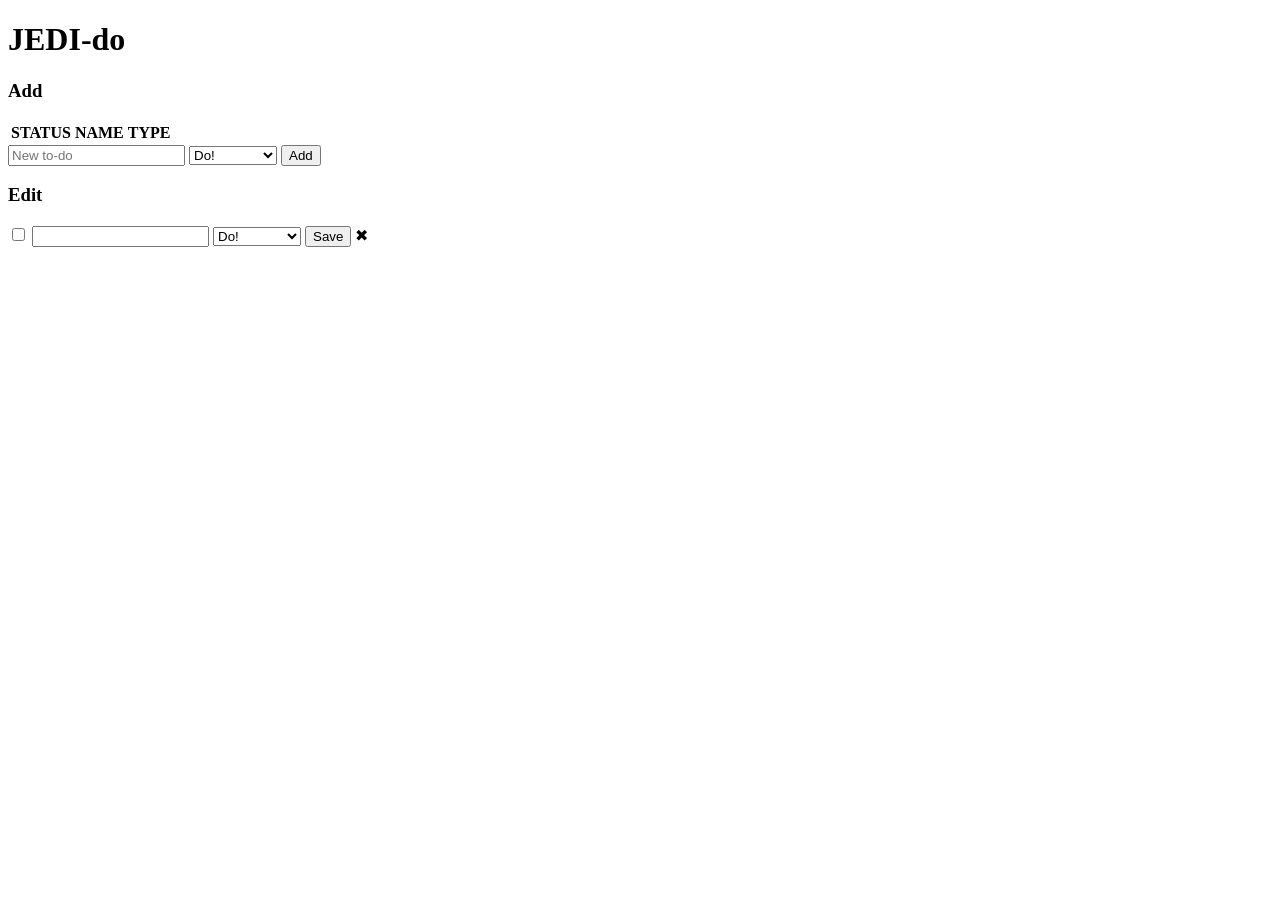
==== JEDI_DO/wwwroot/index.html @ 046f84ec "Sorted api js type dd issues and cleaned up project files." ====
﻿<!DOCTYPE html>
<html>
<head>
    <meta charset="UTF-8">
    <title>JEDI-do</title>
    <link rel="stylesheet" href="css/site.css" />
</head>
<body>
    <h1>JEDI-do</h1>
    <h3>Add</h3>

    <p id="counter"></p>

    <table>
        <tr>
            <th>STATUS</th>
            <th>NAME</th>
            <th>TYPE</th>
            <th></th>
        </tr>
        <tbody id="todos"></tbody>
    </table>

    <form action="javascript:void(0);" method="POST" onsubmit="addItem()">
        <input type="text" id="add-name" placeholder="New to-do">
        <select id="add-type">
            <option value="1">Do!</option>
            <option value="2">Do Not Do!</option>
        </select>
        <input type="submit" value="Add">
    </form>

    <div id="editForm">
        <h3>Edit</h3>
        <form action="javascript:void(0);" onsubmit="updateItem()">
            <input type="hidden" id="edit-id">
            <input type="checkbox" id="edit-Completed">
            <input type="text" id="edit-name">
            <select id="edit-type">
                <option value="1">Do!</option>
                <option value="2">Do Not Do!</option>
            </select>
            <input type="submit" value="Save">
            <a onclick="closeInput()" aria-label="Close">&#10006;</a>
        </form>
    </div>



    <script src="js/site.js" asp-append-version="true"></script>
    <script type="text/javascript">
        getItems();
    </script>
</body>
</html>
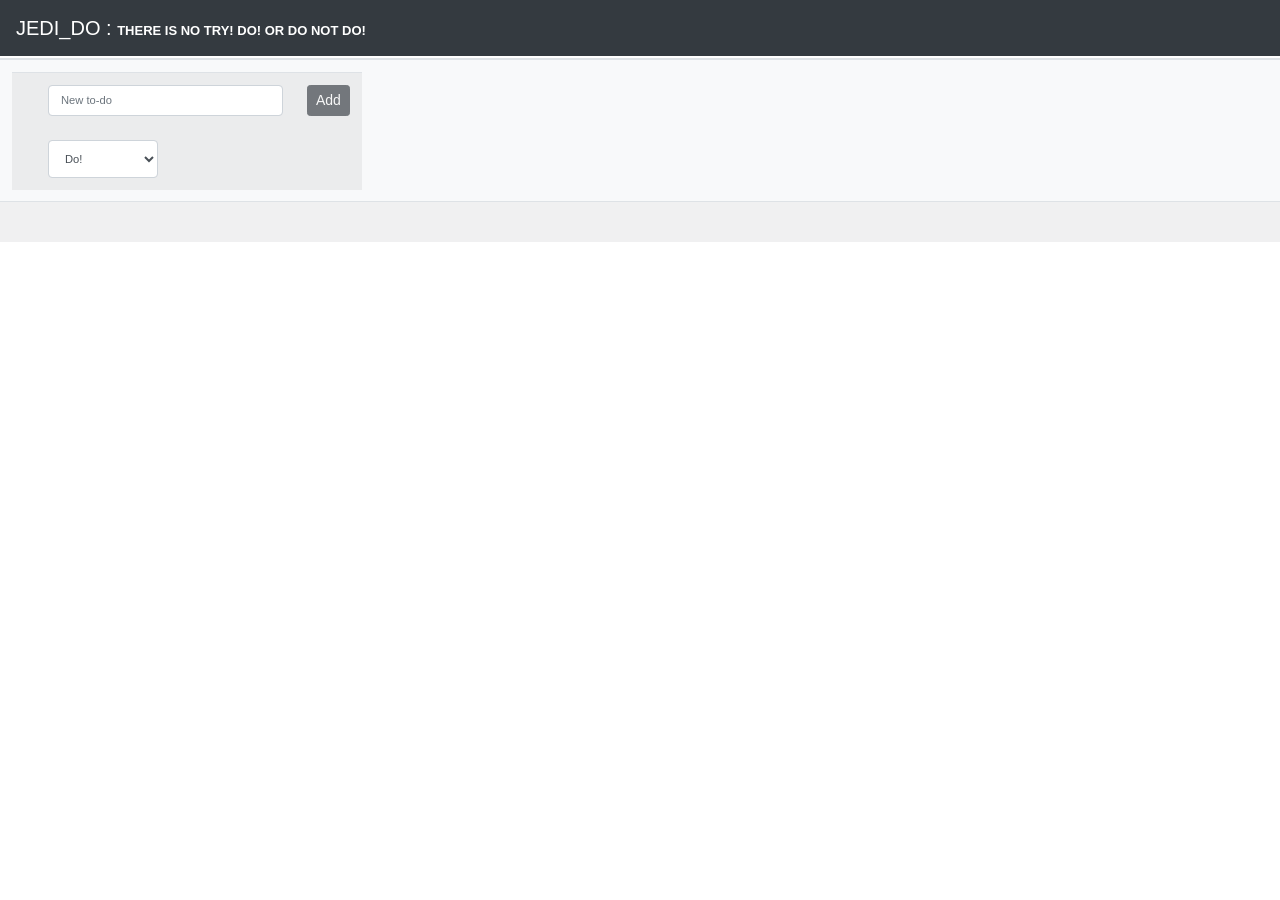
==== commit dedca7c2: "Added bootstrap and cleaned up ux" ====
--- a/JEDI_DO/wwwroot/index.html
+++ b/JEDI_DO/wwwroot/index.html
@@ -1,55 +1,130 @@
 ﻿<!DOCTYPE html>
 <html>
 <head>
-    <meta charset="UTF-8">
+
+    <!-- Required meta tags -->
+    <meta charset="utf-8">
+    <meta name="viewport" content="width=device-width, initial-scale=1, shrink-to-fit=no">
     <title>JEDI-do</title>
+
+    <!-- Bootstrap CSS -->
+    <link rel="stylesheet" href="https://stackpath.bootstrapcdn.com/bootstrap/4.1.3/css/bootstrap.min.css" integrity="sha384-MCw98/SFnGE8fJT3GXwEOngsV7Zt27NXFoaoApmYm81iuXoPkFOJwJ8ERdknLPMO" crossorigin="anonymous">
     <link rel="stylesheet" href="css/site.css" />
+
+    <script src="https://code.jquery.com/jquery-3.3.1.slim.min.js" integrity="sha384-q8i/X+965DzO0rT7abK41JStQIAqVgRVzpbzo5smXKp4YfRvH+8abtTE1Pi6jizo" crossorigin="anonymous"></script>
+    <script src="https://cdnjs.cloudflare.com/ajax/libs/popper.js/1.14.3/umd/popper.min.js" integrity="sha384-ZMP7rVo3mIykV+2+9J3UJ46jBk0WLaUAdn689aCwoqbBJiSnjAK/l8WvCWPIPm49" crossorigin="anonymous"></script>
+    <script src="https://stackpath.bootstrapcdn.com/bootstrap/4.1.3/js/bootstrap.min.js" integrity="sha384-ChfqqxuZUCnJSK3+MXmPNIyE6ZbWh2IMqE241rYiqJxyMiZ6OW/JmZQ5stwEULTy" crossorigin="anonymous"></script>
+
 </head>
 <body>
-    <h1>JEDI-do</h1>
-    <h3>Add</h3>
 
-    <p id="counter"></p>
+    <!--navbar-->
+    <nav class="navbar navbar-expand-lg navbar-dark bg-dark fixed-top">
+        <a class="navbar-brand" href="#">JEDI_DO : <span class="jedido-tag-line">There is no Try! Do! or Do Not Do!</span> </a>
+        <!--<button class="navbar-toggler" type="button" data-toggle="collapse" data-target="#navbarSupportedContent" aria-controls="navbarSupportedContent" aria-expanded="false" aria-label="Toggle navigation">
+            <span class="navbar-toggler-icon"></span>
+        </button>-->
 
-    <table>
+        <!--<div class="collapse navbar-collapse" id="navbarSupportedContent">
+            <ul class="navbar-nav mr-auto">
+                <li class="nav-item active">
+                    <a class="nav-link" href="#">Home <span class="sr-only">(current)</span></a>
+                </li>
+                <li class="nav-item">
+                    <a class="nav-link" href="#">Link</a>
+                </li>
+                <li class="nav-item dropdown">
+                    <a class="nav-link dropdown-toggle" href="#" id="navbarDropdown" role="button" data-toggle="dropdown" aria-haspopup="true" aria-expanded="false">
+                        Dropdown
+                    </a>
+                    <div class="dropdown-menu" aria-labelledby="navbarDropdown">
+                        <a class="dropdown-item" href="#">Action</a>
+                        <a class="dropdown-item" href="#">Another action</a>
+                        <div class="dropdown-divider"></div>
+                        <a class="dropdown-item" href="#">Something else here</a>
+                    </div>
+                </li>
+                <li class="nav-item">
+                    <a class="nav-link disabled" href="#">Disabled</a>
+                </li>
+            </ul>
+            <form class="form-inline my-2 my-lg-0">
+                <input class="form-control mr-sm-2" type="search" placeholder="Search" aria-label="Search">
+                <button class="btn btn-outline-success my-2 my-sm-0" type="submit">Search</button>
+            </form>
+        </div>-->
+    </nav>
+    <!--navbar-->
+
+    <table class="table table-striped table-light" style="margin-top: 58px; ">
+        <!--<tr class="header">
+            <th></th>
+            <th>TASK</th>
+            <th></th>
+            <th></th>
+        </tr>-->
+        <tbody id="todos"></tbody>
+
         <tr>
-            <th>STATUS</th>
-            <th>NAME</th>
-            <th>TYPE</th>
-            <th></th>
+            <td colspan="4" id="addForm" class="bg-light">
+                <div id="addForm">
+                    <form action="javascript:void(0);" method="POST" onsubmit="save(0)">
+                        <table  cellspacing="0" cellpadding="0"class="bg-light">
+                            <tr>
+                                <td></td>
+                                <td><input type="text" id="add-name" class="form-control  jedido-add-textbox" placeholder="New to-do">
+                                <br />
+                                    <select id="add-type" class="form-control jedido-drop-down">
+                                        <option value="1">Do!</option>
+                                        <option value="2">Do Not Do!</option>
+                                    </select>
+                                </td>
+                                <td><input id="btnAdd" type="submit" value="Add" disabled="" class="btn btn-dark btn-sm"></td>
+                            </tr>
+                        </table> 
+                    </form>
+                </div>
+            </td>
         </tr>
-        <tbody id="todos"></tbody>
+
+        <tr >
+            <td colspan="4" id="editForm" style="background-color: #fff;">
+                <div >
+                    <form action="javascript:void(0);" onsubmit="save(1)">
+                        <input type="hidden" id="edit-id">
+                        <table cellspacing="0" cellpadding="0">
+                            <tr>
+                                <td><input type="checkbox" id="edit-Completed"></td>
+                                <td><input type="text" id="edit-name" class="form-control  jedido-textbox">
+                                <br />
+                                    <select id="edit-type" class="form-control jedido-drop-down">
+                                        <option value="1">Do!</option>
+                                        <option value="2">Do Not Do!</option>
+                                    </select>
+                                </td>
+                                <td>
+                                    <input type="submit" value="Save" class="btn btn-sm btn-dark">
+                                    <a onclick="closeInput()" aria-label="Close">&#10006;</a>
+                                    <!--<input type="button" class="btn btn-sm btn-dark" aria-label="Close" value="Cancel" onclick="closeInput()" />-->
+                                </td>
+                            </tr>
+                        </table>
+                    </form>
+                </div>
+
+            </td>
+        </tr>
+
+        <tr>
+            <td colspan="4">
+                <p id="counter"></p>
+            </td>
+        </tr>
     </table>
-
-    <form action="javascript:void(0);" method="POST" onsubmit="addItem()">
-        <input type="text" id="add-name" placeholder="New to-do">
-        <select id="add-type">
-            <option value="1">Do!</option>
-            <option value="2">Do Not Do!</option>
-        </select>
-        <input type="submit" value="Add">
-    </form>
-
-    <div id="editForm">
-        <h3>Edit</h3>
-        <form action="javascript:void(0);" onsubmit="updateItem()">
-            <input type="hidden" id="edit-id">
-            <input type="checkbox" id="edit-Completed">
-            <input type="text" id="edit-name">
-            <select id="edit-type">
-                <option value="1">Do!</option>
-                <option value="2">Do Not Do!</option>
-            </select>
-            <input type="submit" value="Save">
-            <a onclick="closeInput()" aria-label="Close">&#10006;</a>
-        </form>
-    </div>
-
-
-
+    
     <script src="js/site.js" asp-append-version="true"></script>
     <script type="text/javascript">
-        getItems();
+        Init();
     </script>
 </body>
 </html>
--- a/JEDI_DO/wwwroot/css/site.css
+++ b/JEDI_DO/wwwroot/css/site.css
@@ -0,0 +1,15 @@
+﻿body {
+}
+
+.header { font-size: .75em; text-transform: uppercase; font-weight: bold; } 
+.task-item { font-size: .75em;  }
+.task-type {font-size: .65em; font-weight: bold; }
+.center { text-align: center;}
+.center-table { margin-left: auto; margin-right: auto; }
+
+.jedido-checkbox { width: 15px; }
+.jedido-edit-controls { width: 20px; }
+.jedido-tag-line { font-size: .65em; font-weight: bold; text-transform: uppercase;}
+.jedido-drop-down { width: 110px; font-size: .70em; }
+.jedido-textbox { width: 190px; font-size: .70em;}
+.jedido-add-textbox { width: 235px; font-size: .70em;}
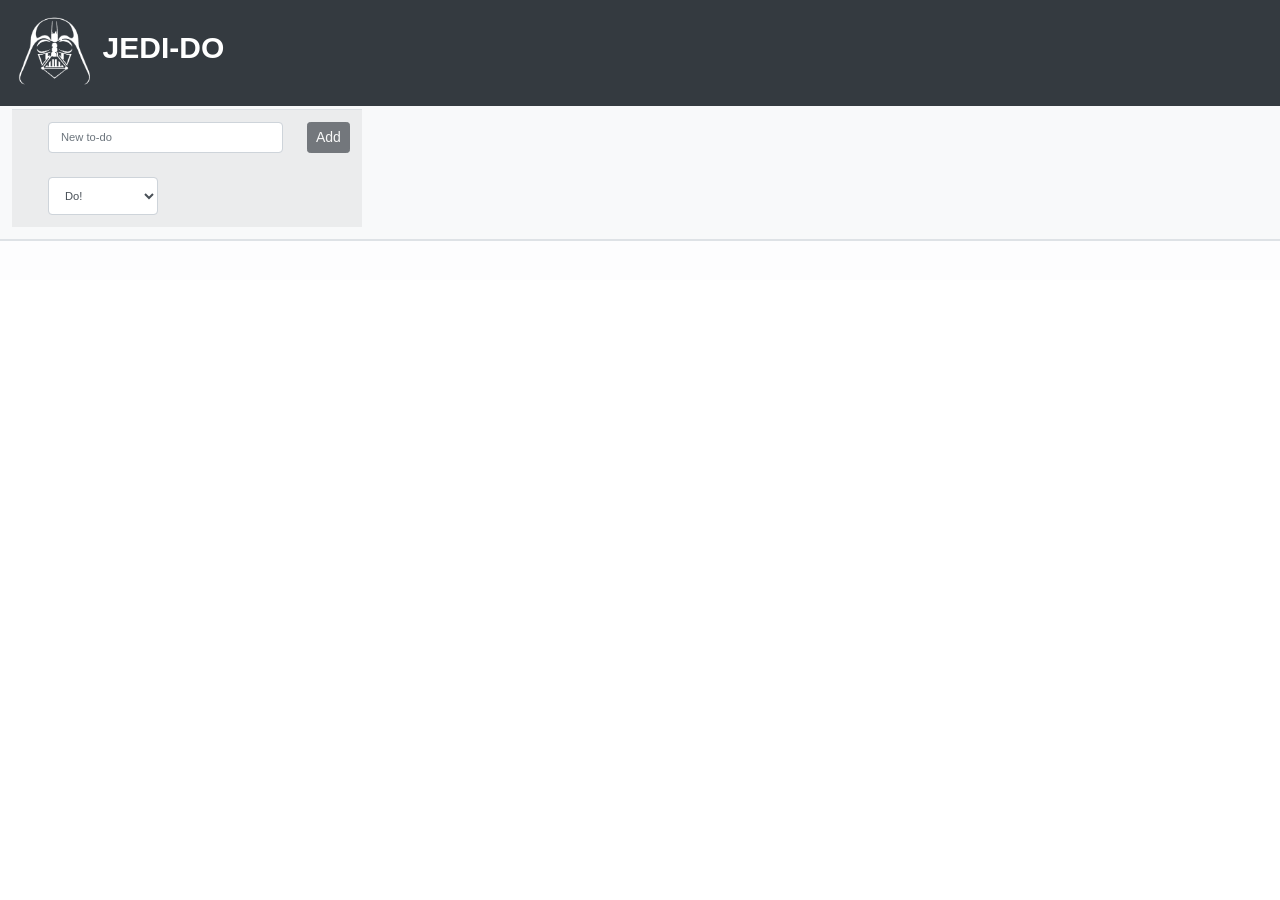
==== commit fbc6f37c: "dockerized, seeded on startup, added Darth" ====
--- a/JEDI_DO/wwwroot/index.html
+++ b/JEDI_DO/wwwroot/index.html
@@ -10,6 +10,8 @@
     <!-- Bootstrap CSS -->
     <link rel="stylesheet" href="https://stackpath.bootstrapcdn.com/bootstrap/4.1.3/css/bootstrap.min.css" integrity="sha384-MCw98/SFnGE8fJT3GXwEOngsV7Zt27NXFoaoApmYm81iuXoPkFOJwJ8ERdknLPMO" crossorigin="anonymous">
     <link rel="stylesheet" href="css/site.css" />
+    <link rel="icon" href="./assets/logo.png">
+
 
     <script src="https://code.jquery.com/jquery-3.3.1.slim.min.js" integrity="sha384-q8i/X+965DzO0rT7abK41JStQIAqVgRVzpbzo5smXKp4YfRvH+8abtTE1Pi6jizo" crossorigin="anonymous"></script>
     <script src="https://cdnjs.cloudflare.com/ajax/libs/popper.js/1.14.3/umd/popper.min.js" integrity="sha384-ZMP7rVo3mIykV+2+9J3UJ46jBk0WLaUAdn689aCwoqbBJiSnjAK/l8WvCWPIPm49" crossorigin="anonymous"></script>
@@ -18,52 +20,16 @@
 </head>
 <body>
 
-    <!--navbar-->
-    <nav class="navbar navbar-expand-lg navbar-dark bg-dark fixed-top">
-        <a class="navbar-brand" href="#">JEDI_DO : <span class="jedido-tag-line">There is no Try! Do! or Do Not Do!</span> </a>
-        <!--<button class="navbar-toggler" type="button" data-toggle="collapse" data-target="#navbarSupportedContent" aria-controls="navbarSupportedContent" aria-expanded="false" aria-label="Toggle navigation">
-            <span class="navbar-toggler-icon"></span>
-        </button>-->
+  <!--navbar-->
+  <nav class="navbar navbar-expand-lg navbar-dark bg-dark fixed-top">
+    <a class="navbar-brand" href="#"><img class=" img-fluid logo" src="./assets/logo.png" alt=""> <span class="jedido-tag-line">JEDI-do</span> </a>
 
-        <!--<div class="collapse navbar-collapse" id="navbarSupportedContent">
-            <ul class="navbar-nav mr-auto">
-                <li class="nav-item active">
-                    <a class="nav-link" href="#">Home <span class="sr-only">(current)</span></a>
-                </li>
-                <li class="nav-item">
-                    <a class="nav-link" href="#">Link</a>
-                </li>
-                <li class="nav-item dropdown">
-                    <a class="nav-link dropdown-toggle" href="#" id="navbarDropdown" role="button" data-toggle="dropdown" aria-haspopup="true" aria-expanded="false">
-                        Dropdown
-                    </a>
-                    <div class="dropdown-menu" aria-labelledby="navbarDropdown">
-                        <a class="dropdown-item" href="#">Action</a>
-                        <a class="dropdown-item" href="#">Another action</a>
-                        <div class="dropdown-divider"></div>
-                        <a class="dropdown-item" href="#">Something else here</a>
-                    </div>
-                </li>
-                <li class="nav-item">
-                    <a class="nav-link disabled" href="#">Disabled</a>
-                </li>
-            </ul>
-            <form class="form-inline my-2 my-lg-0">
-                <input class="form-control mr-sm-2" type="search" placeholder="Search" aria-label="Search">
-                <button class="btn btn-outline-success my-2 my-sm-0" type="submit">Search</button>
-            </form>
-        </div>-->
-    </nav>
-    <!--navbar-->
+  </nav>
+<!--navbar-->   
+<section class="todo">
+    <table class="table table-striped table-light" style="margin-top: 58px; ">
 
-    <table class="table table-striped table-light" style="margin-top: 58px; ">
-        <!--<tr class="header">
-            <th></th>
-            <th>TASK</th>
-            <th></th>
-            <th></th>
-        </tr>-->
-        <tbody id="todos"></tbody>
+       
 
         <tr>
             <td colspan="4" id="addForm" class="bg-light">
@@ -86,7 +52,8 @@
                 </div>
             </td>
         </tr>
-
+    </section>
+        <tbody id="todos"></tbody>
         <tr >
             <td colspan="4" id="editForm" style="background-color: #fff;">
                 <div >
@@ -105,7 +72,6 @@
                                 <td>
                                     <input type="submit" value="Save" class="btn btn-sm btn-dark">
                                     <a onclick="closeInput()" aria-label="Close">&#10006;</a>
-                                    <!--<input type="button" class="btn btn-sm btn-dark" aria-label="Close" value="Cancel" onclick="closeInput()" />-->
                                 </td>
                             </tr>
                         </table>
--- a/JEDI_DO/wwwroot/css/site.css
+++ b/JEDI_DO/wwwroot/css/site.css
@@ -1,7 +1,4 @@
-﻿body {
-}
-
-.header { font-size: .75em; text-transform: uppercase; font-weight: bold; } 
+﻿.header { font-size: .75em; text-transform: uppercase; font-weight: bold; } 
 .task-item { font-size: .75em;  }
 .task-type {font-size: .65em; font-weight: bold; }
 .center { text-align: center;}
@@ -9,7 +6,16 @@
 
 .jedido-checkbox { width: 15px; }
 .jedido-edit-controls { width: 20px; }
-.jedido-tag-line { font-size: .65em; font-weight: bold; text-transform: uppercase;}
+.jedido-tag-line { font-size: 1.5em; font-weight: bold; text-transform: uppercase;}
 .jedido-drop-down { width: 110px; font-size: .70em; }
 .jedido-textbox { width: 190px; font-size: .70em;}
 .jedido-add-textbox { width: 235px; font-size: .70em;}
+
+.logo {
+    height: 5rem;
+    width: auto;
+}
+
+.todo {
+    margin-top: 6rem;
+}
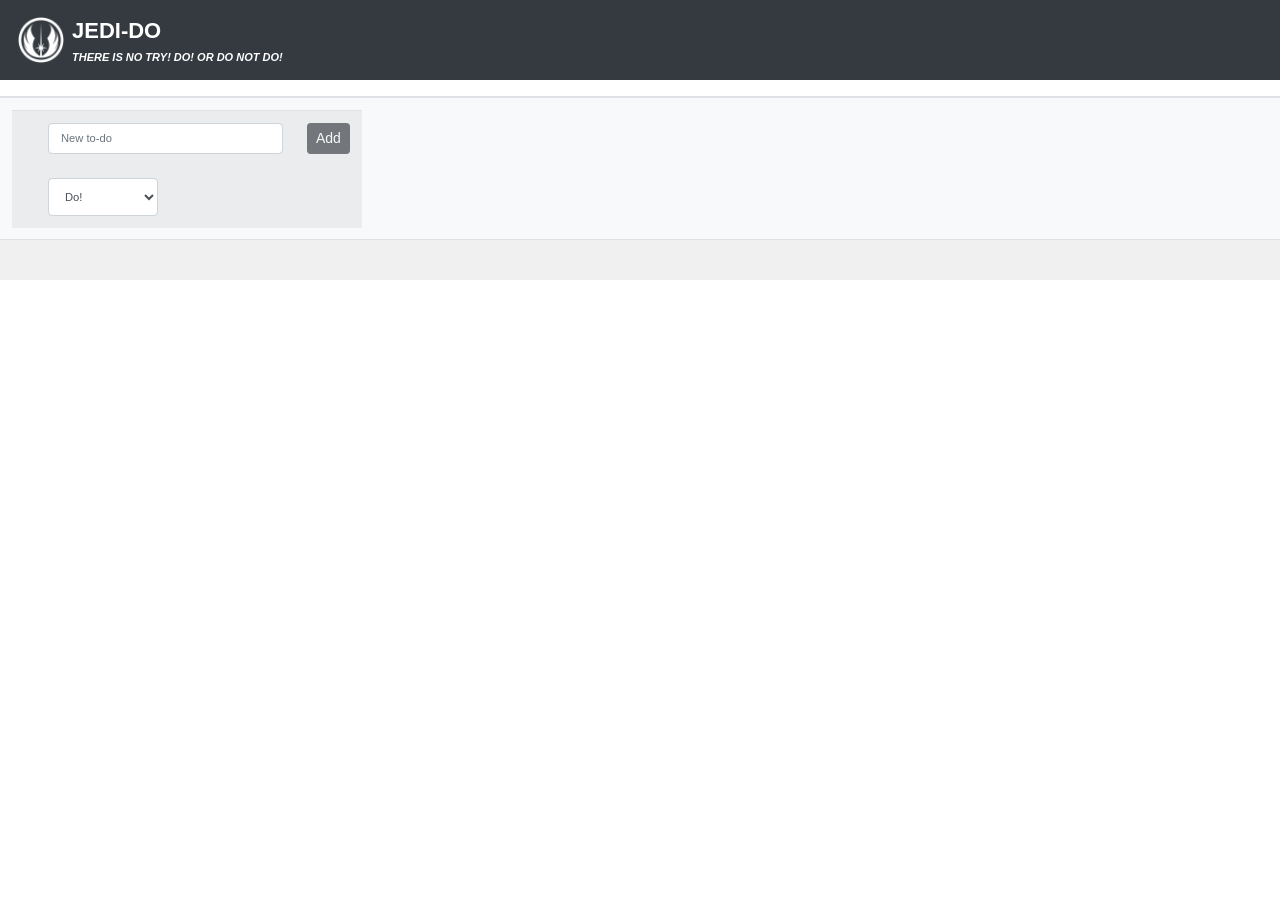
==== commit 4e5d3216: "Cleaned-up UI and de-Sithed it... added Jedi logo etc." ====
--- a/JEDI_DO/wwwroot/index.html
+++ b/JEDI_DO/wwwroot/index.html
@@ -12,7 +12,7 @@
     <link rel="stylesheet" href="css/site.css" />
     <link rel="icon" href="./assets/logo.png">
 
-
+    <!-- Bootstrap Requires jquery still -->
     <script src="https://code.jquery.com/jquery-3.3.1.slim.min.js" integrity="sha384-q8i/X+965DzO0rT7abK41JStQIAqVgRVzpbzo5smXKp4YfRvH+8abtTE1Pi6jizo" crossorigin="anonymous"></script>
     <script src="https://cdnjs.cloudflare.com/ajax/libs/popper.js/1.14.3/umd/popper.min.js" integrity="sha384-ZMP7rVo3mIykV+2+9J3UJ46jBk0WLaUAdn689aCwoqbBJiSnjAK/l8WvCWPIPm49" crossorigin="anonymous"></script>
     <script src="https://stackpath.bootstrapcdn.com/bootstrap/4.1.3/js/bootstrap.min.js" integrity="sha384-ChfqqxuZUCnJSK3+MXmPNIyE6ZbWh2IMqE241rYiqJxyMiZ6OW/JmZQ5stwEULTy" crossorigin="anonymous"></script>
@@ -21,25 +21,35 @@
 <body>
 
   <!--navbar-->
-  <nav class="navbar navbar-expand-lg navbar-dark bg-dark fixed-top">
-    <a class="navbar-brand" href="#"><img class=" img-fluid logo" src="./assets/logo.png" alt=""> <span class="jedido-tag-line">JEDI-do</span> </a>
-
-  </nav>
+    <nav class="navbar navbar-expand-lg navbar-dark bg-dark fixed-top">
+        <a class="navbar-brand" href="#">
+            <table>
+                <tr>
+                    <td rowspan="2"> <img class=" img-fluid logo" src="./assets/logo_white.png" alt=""> </td>
+                    <td><span class="jedido-title-base jedido-name">JEDI-do</span></td>
+                </tr>
+                <tr>
+                    <td> <div class="jedido-title-base jedido-tag-line">There is no Try! Do! or Do Not Do!</div></td>
+                </tr>
+            </table>
+           
+           
+        </a>
+    </nav>
 <!--navbar-->   
 <section class="todo">
     <table class="table table-striped table-light" style="margin-top: 58px; ">
-
-       
-
+        <tbody id="todos"></tbody>
         <tr>
             <td colspan="4" id="addForm" class="bg-light">
                 <div id="addForm">
                     <form action="javascript:void(0);" method="POST" onsubmit="save(0)">
-                        <table  cellspacing="0" cellpadding="0"class="bg-light">
+                        <table cellspacing="0" cellpadding="0" class="bg-light">
                             <tr>
                                 <td></td>
-                                <td><input type="text" id="add-name" class="form-control  jedido-add-textbox" placeholder="New to-do">
-                                <br />
+                                <td>
+                                    <input type="text" id="add-name" class="form-control  jedido-add-textbox" placeholder="New to-do">
+                                    <br />
                                     <select id="add-type" class="form-control jedido-drop-down">
                                         <option value="1">Do!</option>
                                         <option value="2">Do Not Do!</option>
@@ -47,13 +57,12 @@
                                 </td>
                                 <td><input id="btnAdd" type="submit" value="Add" disabled="" class="btn btn-dark btn-sm"></td>
                             </tr>
-                        </table> 
+                        </table>
                     </form>
                 </div>
             </td>
         </tr>
-    </section>
-        <tbody id="todos"></tbody>
+</section>
         <tr >
             <td colspan="4" id="editForm" style="background-color: #fff;">
                 <div >
--- a/JEDI_DO/wwwroot/css/site.css
+++ b/JEDI_DO/wwwroot/css/site.css
@@ -6,13 +6,17 @@
 
 .jedido-checkbox { width: 15px; }
 .jedido-edit-controls { width: 20px; }
-.jedido-tag-line { font-size: 1.5em; font-weight: bold; text-transform: uppercase;}
+
+.jedido-title-base { font-weight: bold; text-transform: uppercase; color: white; padding-left: 5px; }
+.jedido-name { font-size: 1.10em; }
+.jedido-tag-line { font-size: .55em; font-style: italic;}
+
 .jedido-drop-down { width: 110px; font-size: .70em; }
 .jedido-textbox { width: 190px; font-size: .70em;}
 .jedido-add-textbox { width: 235px; font-size: .70em;}
 
 .logo {
-    height: 5rem;
+    height: 3rem;
     width: auto;
 }
 
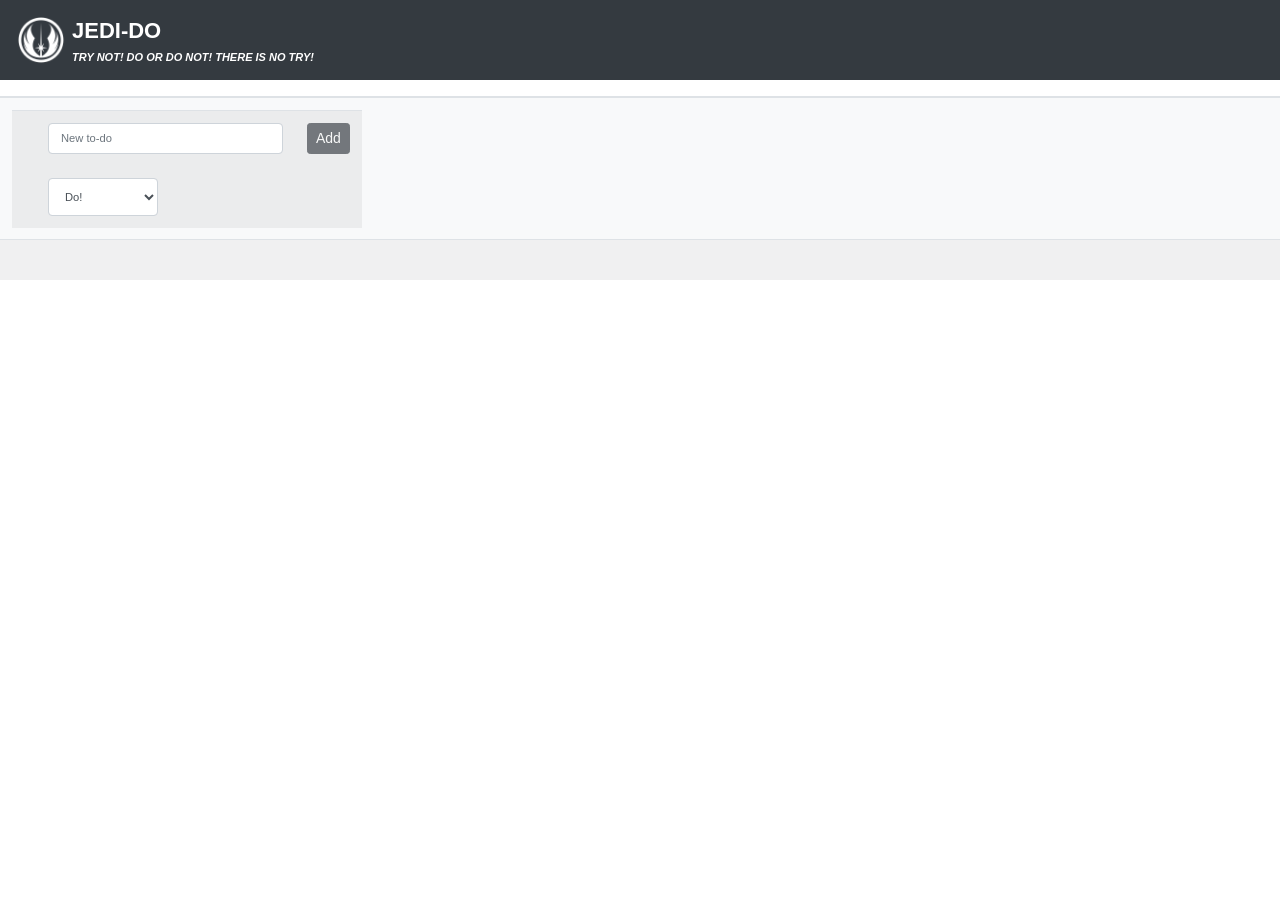
==== commit 46c14b8b: "Corrected the text to match the original Yoda quote." ====
--- a/JEDI_DO/wwwroot/index.html
+++ b/JEDI_DO/wwwroot/index.html
@@ -29,7 +29,7 @@
                     <td><span class="jedido-title-base jedido-name">JEDI-do</span></td>
                 </tr>
                 <tr>
-                    <td> <div class="jedido-title-base jedido-tag-line">There is no Try! Do! or Do Not Do!</div></td>
+                    <td> <div class="jedido-title-base jedido-tag-line">Try Not! Do or Do Not! There is no try!</div></td>
                 </tr>
             </table>
            
@@ -52,7 +52,7 @@
                                     <br />
                                     <select id="add-type" class="form-control jedido-drop-down">
                                         <option value="1">Do!</option>
-                                        <option value="2">Do Not Do!</option>
+                                        <option value="2">Not Do!</option>
                                     </select>
                                 </td>
                                 <td><input id="btnAdd" type="submit" value="Add" disabled="" class="btn btn-dark btn-sm"></td>
@@ -75,7 +75,7 @@
                                 <br />
                                     <select id="edit-type" class="form-control jedido-drop-down">
                                         <option value="1">Do!</option>
-                                        <option value="2">Do Not Do!</option>
+                                        <option value="2">Not Do!</option>
                                     </select>
                                 </td>
                                 <td>
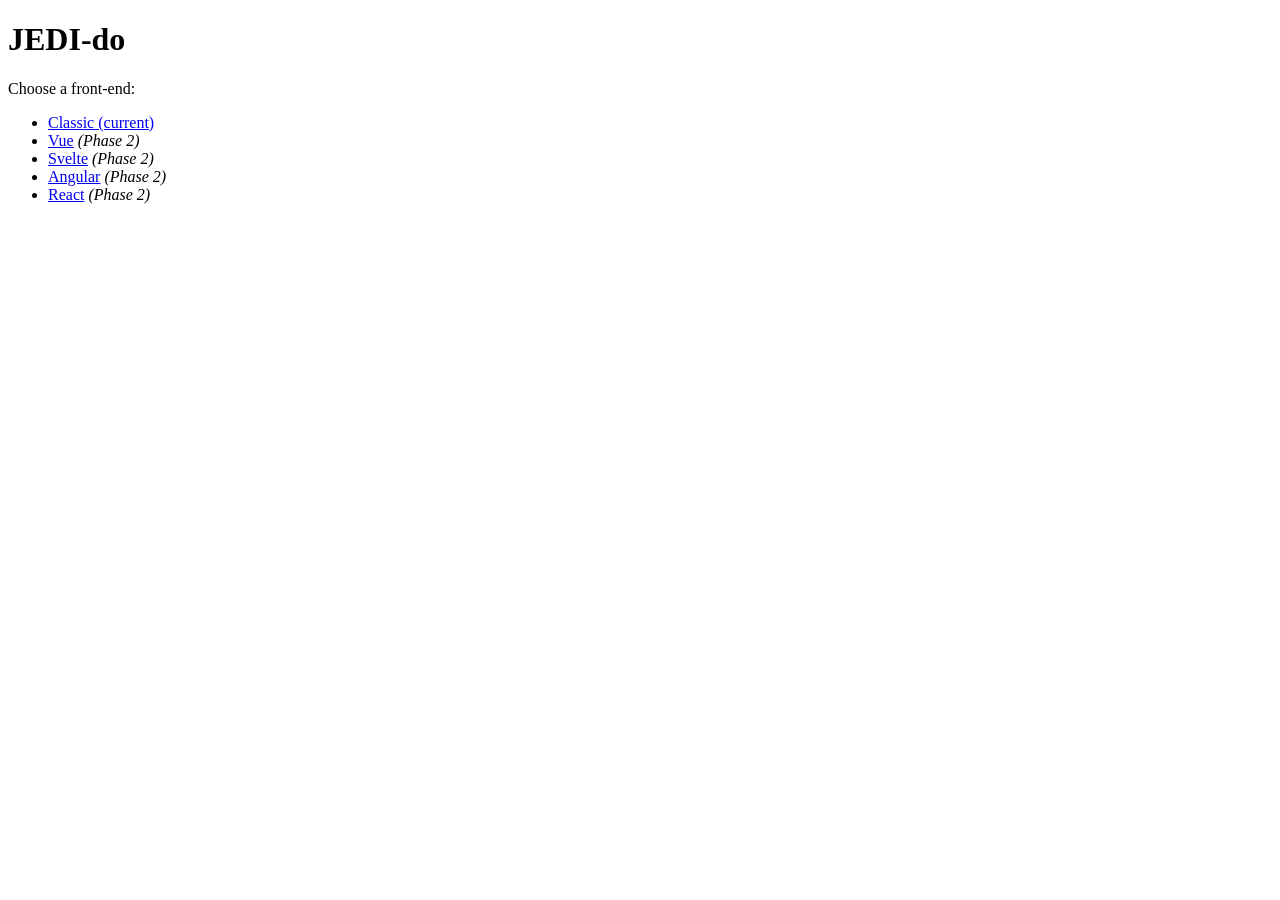
==== commit e0e19f6f: "Updated to dotnet 10 and refactored code for best practice / improvements" ====
--- a/JEDI_DO/wwwroot/index.html
+++ b/JEDI_DO/wwwroot/index.html
@@ -1,105 +1,20 @@
-﻿<!DOCTYPE html>
-<html>
+<!DOCTYPE html>
+<html lang="en">
 <head>
-
-    <!-- Required meta tags -->
     <meta charset="utf-8">
-    <meta name="viewport" content="width=device-width, initial-scale=1, shrink-to-fit=no">
+    <meta name="viewport" content="width=device-width, initial-scale=1">
     <title>JEDI-do</title>
-
-    <!-- Bootstrap CSS -->
-    <link rel="stylesheet" href="https://stackpath.bootstrapcdn.com/bootstrap/4.1.3/css/bootstrap.min.css" integrity="sha384-MCw98/SFnGE8fJT3GXwEOngsV7Zt27NXFoaoApmYm81iuXoPkFOJwJ8ERdknLPMO" crossorigin="anonymous">
-    <link rel="stylesheet" href="css/site.css" />
-    <link rel="icon" href="./assets/logo.png">
-
-    <!-- Bootstrap Requires jquery still -->
-    <script src="https://code.jquery.com/jquery-3.3.1.slim.min.js" integrity="sha384-q8i/X+965DzO0rT7abK41JStQIAqVgRVzpbzo5smXKp4YfRvH+8abtTE1Pi6jizo" crossorigin="anonymous"></script>
-    <script src="https://cdnjs.cloudflare.com/ajax/libs/popper.js/1.14.3/umd/popper.min.js" integrity="sha384-ZMP7rVo3mIykV+2+9J3UJ46jBk0WLaUAdn689aCwoqbBJiSnjAK/l8WvCWPIPm49" crossorigin="anonymous"></script>
-    <script src="https://stackpath.bootstrapcdn.com/bootstrap/4.1.3/js/bootstrap.min.js" integrity="sha384-ChfqqxuZUCnJSK3+MXmPNIyE6ZbWh2IMqE241rYiqJxyMiZ6OW/JmZQ5stwEULTy" crossorigin="anonymous"></script>
-
+    <link rel="icon" href="assets/logo_white.png">
 </head>
 <body>
-
-  <!--navbar-->
-    <nav class="navbar navbar-expand-lg navbar-dark bg-dark fixed-top">
-        <a class="navbar-brand" href="#">
-            <table>
-                <tr>
-                    <td rowspan="2"> <img class=" img-fluid logo" src="./assets/logo_white.png" alt=""> </td>
-                    <td><span class="jedido-title-base jedido-name">JEDI-do</span></td>
-                </tr>
-                <tr>
-                    <td> <div class="jedido-title-base jedido-tag-line">Try Not! Do or Do Not! There is no try!</div></td>
-                </tr>
-            </table>
-           
-           
-        </a>
-    </nav>
-<!--navbar-->   
-<section class="todo">
-    <table class="table table-striped table-light" style="margin-top: 58px; ">
-        <tbody id="todos"></tbody>
-        <tr>
-            <td colspan="4" id="addForm" class="bg-light">
-                <div id="addForm">
-                    <form action="javascript:void(0);" method="POST" onsubmit="save(0)">
-                        <table cellspacing="0" cellpadding="0" class="bg-light">
-                            <tr>
-                                <td></td>
-                                <td>
-                                    <input type="text" id="add-name" class="form-control  jedido-add-textbox" placeholder="New to-do">
-                                    <br />
-                                    <select id="add-type" class="form-control jedido-drop-down">
-                                        <option value="1">Do!</option>
-                                        <option value="2">Not Do!</option>
-                                    </select>
-                                </td>
-                                <td><input id="btnAdd" type="submit" value="Add" disabled="" class="btn btn-dark btn-sm"></td>
-                            </tr>
-                        </table>
-                    </form>
-                </div>
-            </td>
-        </tr>
-</section>
-        <tr >
-            <td colspan="4" id="editForm" style="background-color: #fff;">
-                <div >
-                    <form action="javascript:void(0);" onsubmit="save(1)">
-                        <input type="hidden" id="edit-id">
-                        <table cellspacing="0" cellpadding="0">
-                            <tr>
-                                <td><input type="checkbox" id="edit-Completed"></td>
-                                <td><input type="text" id="edit-name" class="form-control  jedido-textbox">
-                                <br />
-                                    <select id="edit-type" class="form-control jedido-drop-down">
-                                        <option value="1">Do!</option>
-                                        <option value="2">Not Do!</option>
-                                    </select>
-                                </td>
-                                <td>
-                                    <input type="submit" value="Save" class="btn btn-sm btn-dark">
-                                    <a onclick="closeInput()" aria-label="Close">&#10006;</a>
-                                </td>
-                            </tr>
-                        </table>
-                    </form>
-                </div>
-
-            </td>
-        </tr>
-
-        <tr>
-            <td colspan="4">
-                <p id="counter"></p>
-            </td>
-        </tr>
-    </table>
-    
-    <script src="js/site.js" asp-append-version="true"></script>
-    <script type="text/javascript">
-        Init();
-    </script>
+    <h1>JEDI-do</h1>
+    <p>Choose a front-end:</p>
+    <ul>
+        <li><a href="classic/">Classic (current)</a></li>
+        <li><a href="vue/">Vue</a> <em>(Phase 2)</em></li>
+        <li><a href="svelte/">Svelte</a> <em>(Phase 2)</em></li>
+        <li><a href="angular/">Angular</a> <em>(Phase 2)</em></li>
+        <li><a href="react/">React</a> <em>(Phase 2)</em></li>
+    </ul>
 </body>
-</html>+</html>
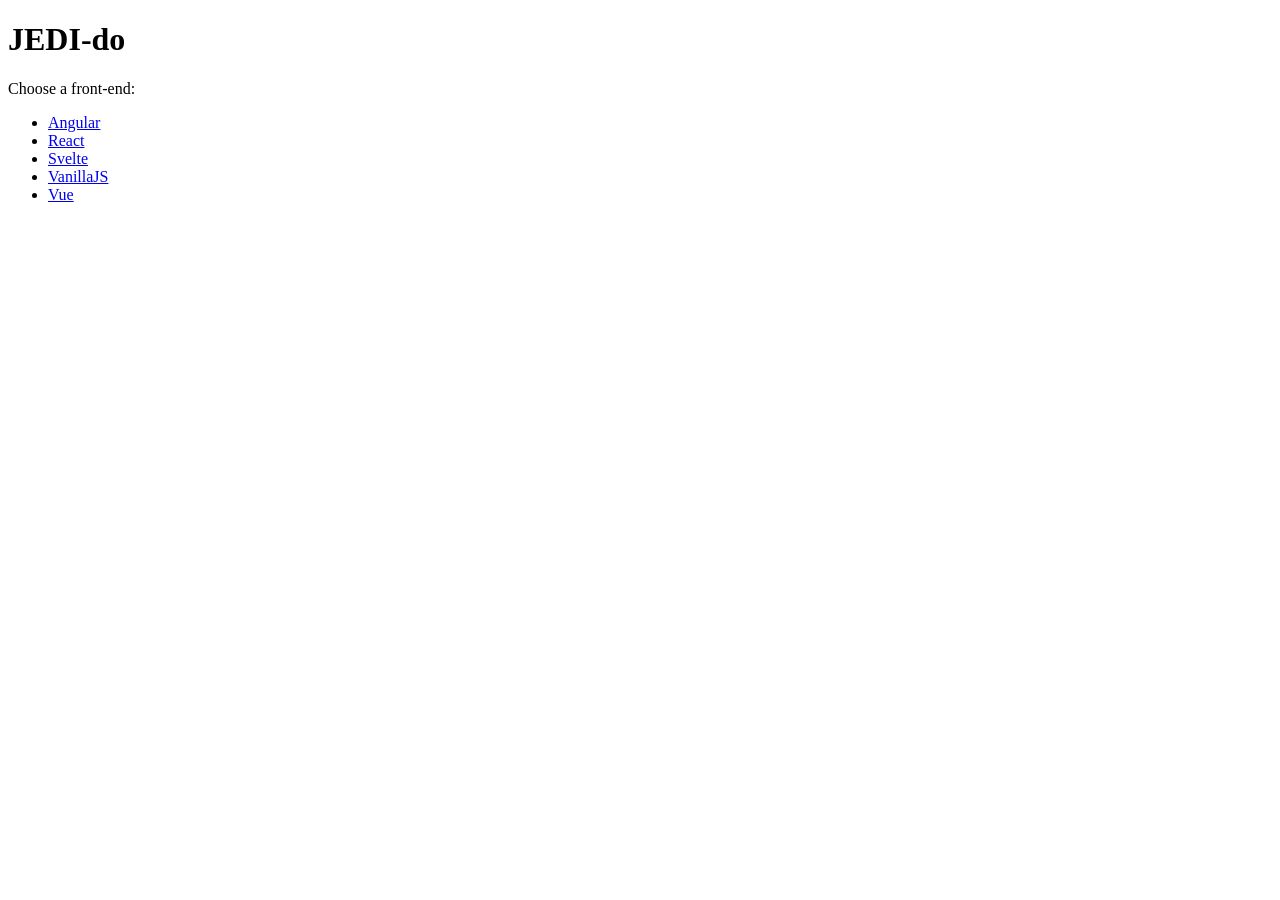
==== commit 2826ebd5: "Updated to dotnet 10 and added UX for angular, svelt, vue and react" ====
--- a/JEDI_DO/wwwroot/index.html
+++ b/JEDI_DO/wwwroot/index.html
@@ -2,7 +2,7 @@
 <html lang="en">
 <head>
     <meta charset="utf-8">
-    <meta name="viewport" content="width=device-width, initial-scale=1">
+    <meta name="viewport" content="width=device-width, initial-scale=1, maximum-scale=1, user-scalable=no">
     <title>JEDI-do</title>
     <link rel="icon" href="assets/logo_white.png">
 </head>
@@ -10,11 +10,11 @@
     <h1>JEDI-do</h1>
     <p>Choose a front-end:</p>
     <ul>
-        <li><a href="classic/">Classic (current)</a></li>
-        <li><a href="vue/">Vue</a> <em>(Phase 2)</em></li>
-        <li><a href="svelte/">Svelte</a> <em>(Phase 2)</em></li>
-        <li><a href="angular/">Angular</a> <em>(Phase 2)</em></li>
-        <li><a href="react/">React</a> <em>(Phase 2)</em></li>
+        <li><a href="angular/">Angular</a></li>
+        <li><a href="react/">React</a></li>
+        <li><a href="svelte/">Svelte</a></li>
+        <li><a href="vanillajs/">VanillaJS</a></li>
+        <li><a href="vue/">Vue</a></li>
     </ul>
 </body>
 </html>
